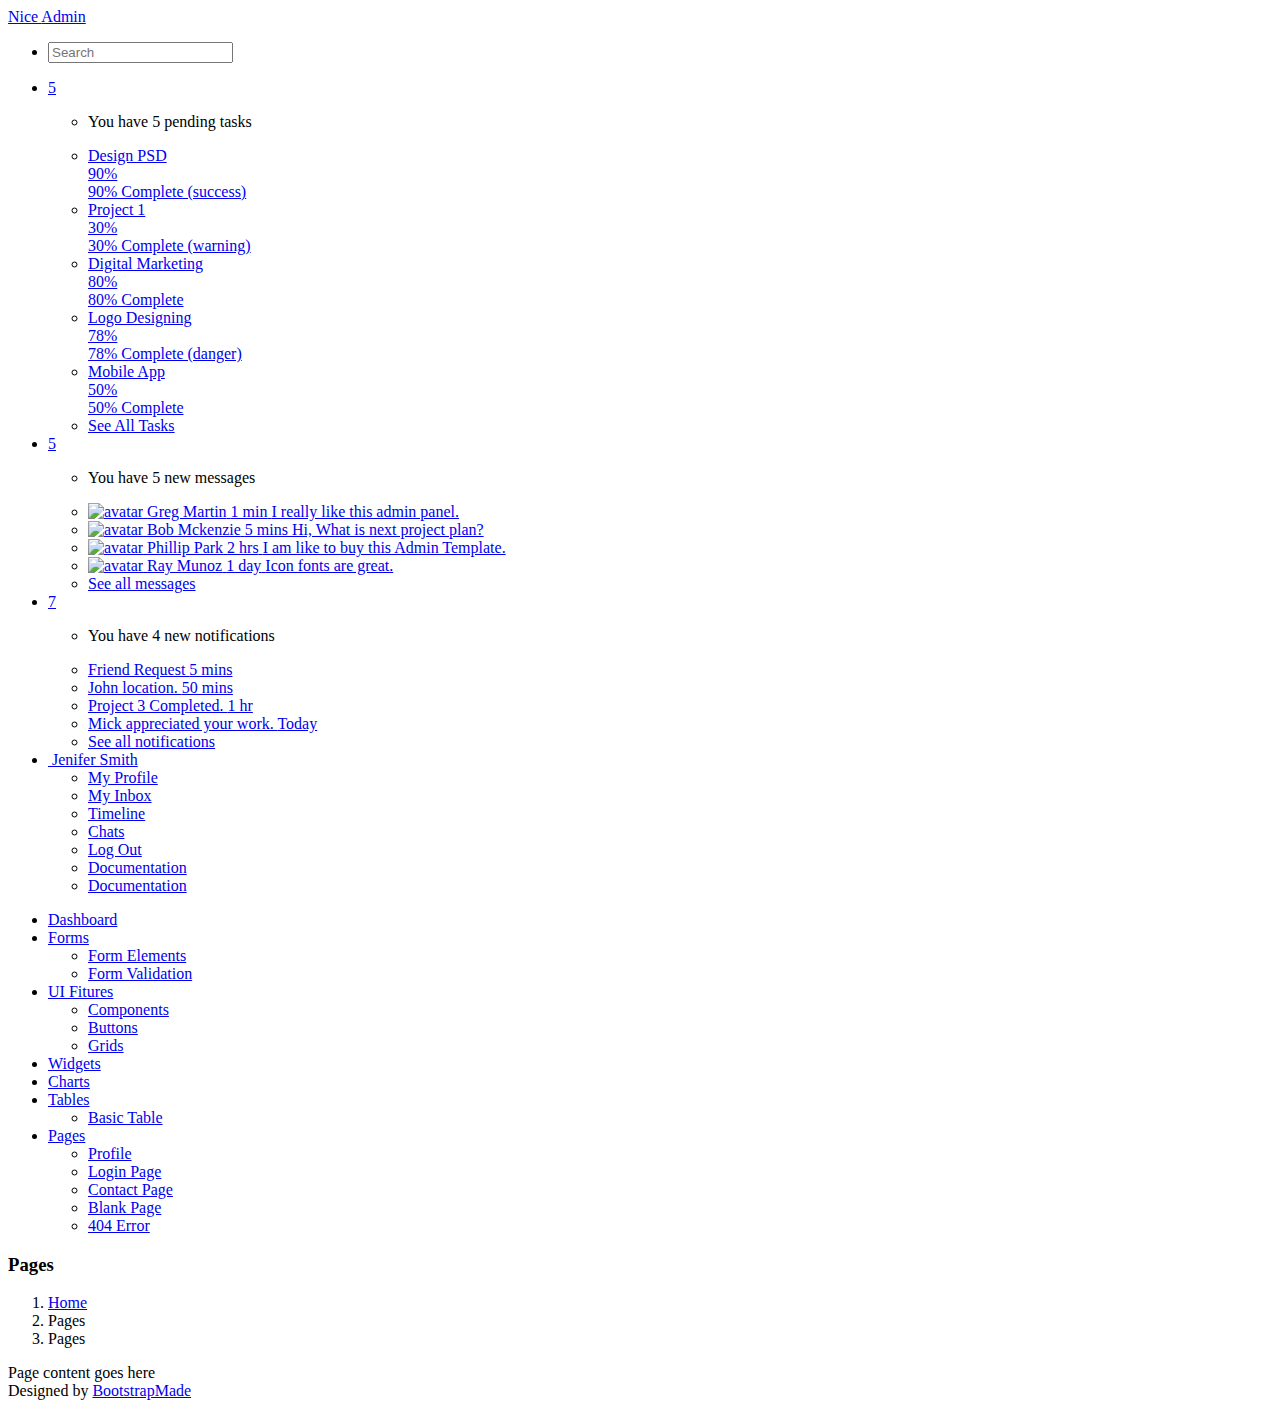
==== src/main/resources/templates/blank.html @ 891a40af "Working default server Application, created from a public template and put on the Spring rails." ====
<!DOCTYPE html>
<html lang="en">

<head>
  <meta charset="utf-8">
  <meta name="viewport" content="width=device-width, initial-scale=1.0">
  <meta name="description" content="Creative - Bootstrap 3 Responsive Admin Template">
  <meta name="author" content="GeeksLabs">
  <meta name="keyword" content="Creative, Dashboard, Admin, Template, Theme, Bootstrap, Responsive, Retina, Minimal">
  <link rel="shortcut icon" href="img/favicon.png">

  <title>Blank | Creative - Bootstrap 3 Responsive Admin Template</title>

  <!-- Bootstrap CSS -->
  <link href="css/bootstrap.min.css" rel="stylesheet">
  <!-- bootstrap theme -->
  <link href="css/bootstrap-theme.css" rel="stylesheet">
  <!--external css-->
  <!-- font icon -->
  <link href="css/elegant-icons-style.css" rel="stylesheet" />
  <link href="css/font-awesome.min.css" rel="stylesheet" />
  <!-- Custom styles -->
  <link href="css/style.css" rel="stylesheet">
  <link href="css/style-responsive.css" rel="stylesheet" />

  <!-- HTML5 shim and Respond.js IE8 support of HTML5 -->
  <!--[if lt IE 9]>
      <script src="js/html5shiv.js"></script>
      <script src="js/respond.min.js"></script>
      <script src="js/lte-ie7.js"></script>
    <![endif]-->

    <!-- =======================================================
      Theme Name: NiceAdmin
      Theme URL: https://bootstrapmade.com/nice-admin-bootstrap-admin-html-template/
      Author: BootstrapMade
      Author URL: https://bootstrapmade.com
    ======================================================= -->
</head>

<body>
  <!-- container section start -->
  <section id="container" class="">
    <!--header start-->

    <header class="header dark-bg">
      <div class="toggle-nav">
        <div class="icon-reorder tooltips" data-original-title="Toggle Navigation" data-placement="bottom"><i class="icon_menu"></i></div>
      </div>

      <!--logo start-->
      <a href="index.html" class="logo">Nice <span class="lite">Admin</span></a>
      <!--logo end-->

      <div class="nav search-row" id="top_menu">
        <!--  search form start -->
        <ul class="nav top-menu">
          <li>
            <form class="navbar-form">
              <input class="form-control" placeholder="Search" type="text">
            </form>
          </li>
        </ul>
        <!--  search form end -->
      </div>

      <div class="top-nav notification-row">
        <!-- notificatoin dropdown start-->
        <ul class="nav pull-right top-menu">

          <!-- task notificatoin start -->
          <li id="task_notificatoin_bar" class="dropdown">
            <a data-toggle="dropdown" class="dropdown-toggle" href="#">
                            <i class="icon-task-l"></i>
                            <span class="badge bg-important">5</span>
                        </a>
            <ul class="dropdown-menu extended tasks-bar">
              <div class="notify-arrow notify-arrow-blue"></div>
              <li>
                <p class="blue">You have 5 pending tasks</p>
              </li>
              <li>
                <a href="#">
                  <div class="task-info">
                    <div class="desc">Design PSD </div>
                    <div class="percent">90%</div>
                  </div>
                  <div class="progress progress-striped">
                    <div class="progress-bar progress-bar-success" role="progressbar" aria-valuenow="90" aria-valuemin="0" aria-valuemax="100" style="width: 90%">
                      <span class="sr-only">90% Complete (success)</span>
                    </div>
                  </div>
                </a>
              </li>
              <li>
                <a href="#">
                  <div class="task-info">
                    <div class="desc">
                      Project 1
                    </div>
                    <div class="percent">30%</div>
                  </div>
                  <div class="progress progress-striped">
                    <div class="progress-bar progress-bar-warning" role="progressbar" aria-valuenow="30" aria-valuemin="0" aria-valuemax="100" style="width: 30%">
                      <span class="sr-only">30% Complete (warning)</span>
                    </div>
                  </div>
                </a>
              </li>
              <li>
                <a href="#">
                  <div class="task-info">
                    <div class="desc">Digital Marketing</div>
                    <div class="percent">80%</div>
                  </div>
                  <div class="progress progress-striped">
                    <div class="progress-bar progress-bar-info" role="progressbar" aria-valuenow="80" aria-valuemin="0" aria-valuemax="100" style="width: 80%">
                      <span class="sr-only">80% Complete</span>
                    </div>
                  </div>
                </a>
              </li>
              <li>
                <a href="#">
                  <div class="task-info">
                    <div class="desc">Logo Designing</div>
                    <div class="percent">78%</div>
                  </div>
                  <div class="progress progress-striped">
                    <div class="progress-bar progress-bar-danger" role="progressbar" aria-valuenow="78" aria-valuemin="0" aria-valuemax="100" style="width: 78%">
                      <span class="sr-only">78% Complete (danger)</span>
                    </div>
                  </div>
                </a>
              </li>
              <li>
                <a href="#">
                  <div class="task-info">
                    <div class="desc">Mobile App</div>
                    <div class="percent">50%</div>
                  </div>
                  <div class="progress progress-striped active">
                    <div class="progress-bar" role="progressbar" aria-valuenow="50" aria-valuemin="0" aria-valuemax="100" style="width: 50%">
                      <span class="sr-only">50% Complete</span>
                    </div>
                  </div>

                </a>
              </li>
              <li class="external">
                <a href="#">See All Tasks</a>
              </li>
            </ul>
          </li>
          <!-- task notificatoin end -->
          <!-- inbox notificatoin start-->
          <li id="mail_notificatoin_bar" class="dropdown">
            <a data-toggle="dropdown" class="dropdown-toggle" href="#">
                            <i class="icon-envelope-l"></i>
                            <span class="badge bg-important">5</span>
                        </a>
            <ul class="dropdown-menu extended inbox">
              <div class="notify-arrow notify-arrow-blue"></div>
              <li>
                <p class="blue">You have 5 new messages</p>
              </li>
              <li>
                <a href="#">
                                    <span class="photo"><img alt="avatar" src="./img/avatar-mini.jpg"></span>
                                    <span class="subject">
                                    <span class="from">Greg  Martin</span>
                                    <span class="time">1 min</span>
                                    </span>
                                    <span class="message">
                                        I really like this admin panel.
                                    </span>
                                </a>
              </li>
              <li>
                <a href="#">
                                    <span class="photo"><img alt="avatar" src="./img/avatar-mini2.jpg"></span>
                                    <span class="subject">
                                    <span class="from">Bob   Mckenzie</span>
                                    <span class="time">5 mins</span>
                                    </span>
                                    <span class="message">
                                     Hi, What is next project plan?
                                    </span>
                                </a>
              </li>
              <li>
                <a href="#">
                                    <span class="photo"><img alt="avatar" src="./img/avatar-mini3.jpg"></span>
                                    <span class="subject">
                                    <span class="from">Phillip   Park</span>
                                    <span class="time">2 hrs</span>
                                    </span>
                                    <span class="message">
                                        I am like to buy this Admin Template.
                                    </span>
                                </a>
              </li>
              <li>
                <a href="#">
                                    <span class="photo"><img alt="avatar" src="./img/avatar-mini4.jpg"></span>
                                    <span class="subject">
                                    <span class="from">Ray   Munoz</span>
                                    <span class="time">1 day</span>
                                    </span>
                                    <span class="message">
                                        Icon fonts are great.
                                    </span>
                                </a>
              </li>
              <li>
                <a href="#">See all messages</a>
              </li>
            </ul>
          </li>
          <!-- inbox notificatoin end -->
          <!-- alert notification start-->
          <li id="alert_notificatoin_bar" class="dropdown">
            <a data-toggle="dropdown" class="dropdown-toggle" href="#">

                            <i class="icon-bell-l"></i>
                            <span class="badge bg-important">7</span>
                        </a>
            <ul class="dropdown-menu extended notification">
              <div class="notify-arrow notify-arrow-blue"></div>
              <li>
                <p class="blue">You have 4 new notifications</p>
              </li>
              <li>
                <a href="#">
                                    <span class="label label-primary"><i class="icon_profile"></i></span>
                                    Friend Request
                                    <span class="small italic pull-right">5 mins</span>
                                </a>
              </li>
              <li>
                <a href="#">
                                    <span class="label label-warning"><i class="icon_pin"></i></span>
                                    John location.
                                    <span class="small italic pull-right">50 mins</span>
                                </a>
              </li>
              <li>
                <a href="#">
                                    <span class="label label-danger"><i class="icon_book_alt"></i></span>
                                    Project 3 Completed.
                                    <span class="small italic pull-right">1 hr</span>
                                </a>
              </li>
              <li>
                <a href="#">
                                    <span class="label label-success"><i class="icon_like"></i></span>
                                    Mick appreciated your work.
                                    <span class="small italic pull-right"> Today</span>
                                </a>
              </li>
              <li>
                <a href="#">See all notifications</a>
              </li>
            </ul>
          </li>
          <!-- alert notification end-->
          <!-- user login dropdown start-->
          <li class="dropdown">
            <a data-toggle="dropdown" class="dropdown-toggle" href="#">
                            <span class="profile-ava">
                                <img alt="" src="img/avatar1_small.jpg">
                            </span>
                            <span class="username">Jenifer Smith</span>
                            <b class="caret"></b>
                        </a>
            <ul class="dropdown-menu extended logout">
              <div class="log-arrow-up"></div>
              <li class="eborder-top">
                <a href="#"><i class="icon_profile"></i> My Profile</a>
              </li>
              <li>
                <a href="#"><i class="icon_mail_alt"></i> My Inbox</a>
              </li>
              <li>
                <a href="#"><i class="icon_clock_alt"></i> Timeline</a>
              </li>
              <li>
                <a href="#"><i class="icon_chat_alt"></i> Chats</a>
              </li>
              <li>
                <a href="login.html"><i class="icon_key_alt"></i> Log Out</a>
              </li>
              <li>
                <a href="documentation.html"><i class="icon_key_alt"></i> Documentation</a>
              </li>
              <li>
                <a href="documentation.html"><i class="icon_key_alt"></i> Documentation</a>
              </li>
            </ul>
          </li>
          <!-- user login dropdown end -->
        </ul>
        <!-- notificatoin dropdown end-->
      </div>
    </header>
    <!--header end-->

    <!--sidebar start-->
    <aside>
      <div id="sidebar" class="nav-collapse ">
        <!-- sidebar menu start-->
        <ul class="sidebar-menu">
          <li class="">
            <a class="" href="index.html">
                          <i class="icon_house_alt"></i>
                          <span>Dashboard</span>
                      </a>
          </li>
          <li class="sub-menu">
            <a href="javascript:;" class="">
                          <i class="icon_document_alt"></i>
                          <span>Forms</span>
                          <span class="menu-arrow arrow_carrot-right"></span>
                      </a>
            <ul class="sub">
              <li><a class="" href="form_component.html">Form Elements</a></li>
              <li><a class="" href="form_validation.html">Form Validation</a></li>
            </ul>
          </li>
          <li class="sub-menu">
            <a href="javascript:;" class="">
                          <i class="icon_desktop"></i>
                          <span>UI Fitures</span>
                          <span class="menu-arrow arrow_carrot-right"></span>
                      </a>
            <ul class="sub">
              <li><a class="" href="general.html">Components</a></li>
              <li><a class="" href="buttons.html">Buttons</a></li>
              <li><a class="" href="grids.html">Grids</a></li>
            </ul>
          </li>
          <li>
            <a class="" href="widgets.html">
                          <i class="icon_genius"></i>
                          <span>Widgets</span>
                      </a>
          </li>
          <li>
            <a class="" href="chart-chartjs.html">
                          <i class="icon_piechart"></i>
                          <span>Charts</span>

                      </a>

          </li>

          <li class="sub-menu">
            <a href="javascript:;" class="">
                          <i class="icon_table"></i>
                          <span>Tables</span>
                          <span class="menu-arrow arrow_carrot-right"></span>
                      </a>
            <ul class="sub">
              <li><a class="" href="basic_table.html">Basic Table</a></li>
            </ul>
          </li>

          <li class="sub-menu ">
            <a href="javascript:;" class="">
                          <i class="icon_documents_alt"></i>
                          <span>Pages</span>
                          <span class="menu-arrow arrow_carrot-right"></span>
                      </a>
            <ul class="sub">
              <li><a class="" href="profile.html">Profile</a></li>
              <li><a class="" href="login.html"><span>Login Page</span></a></li>
              <li><a class="" href="contact.html"><span>Contact Page</span></a></li>
              <li><a class="active" href="blank.html">Blank Page</a></li>
              <li><a class="" href="404.html">404 Error</a></li>
            </ul>
          </li>

        </ul>
        <!-- sidebar menu end-->
      </div>
    </aside>
    <!--sidebar end-->

    <!--main content start-->
    <section id="main-content">
      <section class="wrapper">
        <div class="row">
          <div class="col-lg-12">
            <h3 class="page-header"><i class="fa fa fa-bars"></i> Pages</h3>
            <ol class="breadcrumb">
              <li><i class="fa fa-home"></i><a href="index.html">Home</a></li>
              <li><i class="fa fa-bars"></i>Pages</li>
              <li><i class="fa fa-square-o"></i>Pages</li>
            </ol>
          </div>
        </div>
        <!-- page start-->
        Page content goes here
        <!-- page end-->
      </section>
    </section>
    <!--main content end-->
    <div class="text-right">
      <div class="credits">
          <!--
            All the links in the footer should remain intact.
            You can delete the links only if you purchased the pro version.
            Licensing information: https://bootstrapmade.com/license/
            Purchase the pro version form: https://bootstrapmade.com/buy/?theme=NiceAdmin
          -->
          Designed by <a href="https://bootstrapmade.com/">BootstrapMade</a>
        </div>
    </div>
  </section>
  <!-- container section end -->
  <!-- javascripts -->
  <script src="js/jquery.js"></script>
  <script src="js/bootstrap.min.js"></script>
  <!-- nice scroll -->
  <script src="js/jquery.scrollTo.min.js"></script>
  <script src="js/jquery.nicescroll.js" type="text/javascript"></script>
  <!--custome script for all page-->
  <script src="js/scripts.js"></script>


</body>

</html>
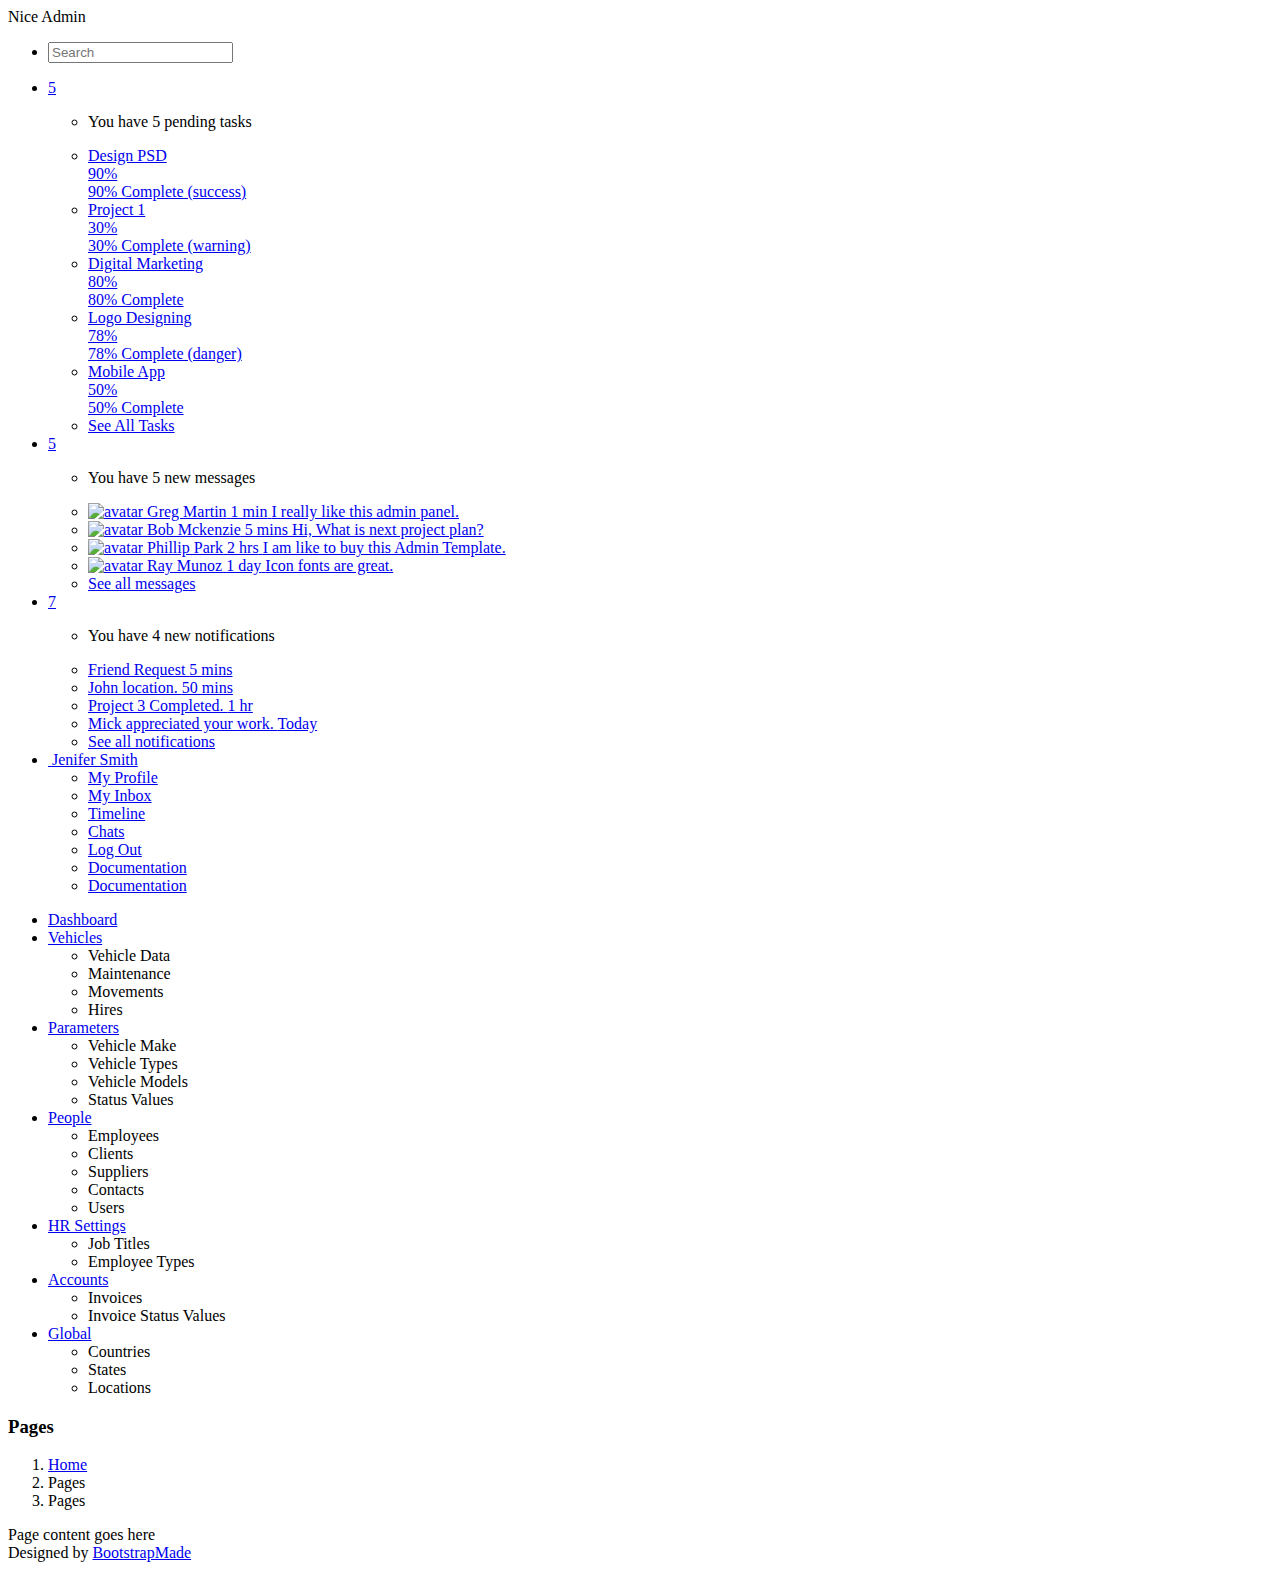
==== commit 9e9bbbd5: "Added links to the sidebar. Countries tab now outputs from the DB." ====
--- a/src/main/resources/templates/blank.html
+++ b/src/main/resources/templates/blank.html
@@ -49,7 +49,7 @@
       </div>
 
       <!--logo start-->
-      <a href="index.html" class="logo">Nice <span class="lite">Admin</span></a>
+        <a th:href="@{/index}" class="logo">Nice <span class="lite">Admin</span></a>
       <!--logo end-->
 
       <div class="nav search-row" id="top_menu">
@@ -319,64 +319,80 @@
           <li class="sub-menu">
             <a href="javascript:;" class="">
                           <i class="icon_document_alt"></i>
-                          <span>Forms</span>
+                          <span>Vehicles</span>
                           <span class="menu-arrow arrow_carrot-right"></span>
                       </a>
             <ul class="sub">
-              <li><a class="" href="form_component.html">Form Elements</a></li>
-              <li><a class="" href="form_validation.html">Form Validation</a></li>
-            </ul>
-          </li>
+              <li><a class="" th:href="@{/VehicleData}">Vehicle Data</a></li>
+              <li><a class="" th:href="@{/VehicleMaintenance}">Maintenance</a></li>
+              <li><a class="" th:href="@{/VehicleMovement}">Movements</a></li>
+              <li><a class="" th:href="@{/VehicleHire}">Hires</a></li>
+            </ul>
+          </li>
+
           <li class="sub-menu">
             <a href="javascript:;" class="">
                           <i class="icon_desktop"></i>
-                          <span>UI Fitures</span>
+                          <span>Parameters</span>
                           <span class="menu-arrow arrow_carrot-right"></span>
                       </a>
             <ul class="sub">
-              <li><a class="" href="general.html">Components</a></li>
-              <li><a class="" href="buttons.html">Buttons</a></li>
-              <li><a class="" href="grids.html">Grids</a></li>
-            </ul>
-          </li>
-          <li>
-            <a class="" href="widgets.html">
-                          <i class="icon_genius"></i>
-                          <span>Widgets</span>
-                      </a>
-          </li>
-          <li>
-            <a class="" href="chart-chartjs.html">
-                          <i class="icon_piechart"></i>
-                          <span>Charts</span>
-
-                      </a>
-
-          </li>
-
-          <li class="sub-menu">
-            <a href="javascript:;" class="">
-                          <i class="icon_table"></i>
-                          <span>Tables</span>
-                          <span class="menu-arrow arrow_carrot-right"></span>
-                      </a>
-            <ul class="sub">
-              <li><a class="" href="basic_table.html">Basic Table</a></li>
-            </ul>
-          </li>
-
-          <li class="sub-menu ">
-            <a href="javascript:;" class="">
-                          <i class="icon_documents_alt"></i>
-                          <span>Pages</span>
-                          <span class="menu-arrow arrow_carrot-right"></span>
-                      </a>
-            <ul class="sub">
-              <li><a class="" href="profile.html">Profile</a></li>
-              <li><a class="" href="login.html"><span>Login Page</span></a></li>
-              <li><a class="" href="contact.html"><span>Contact Page</span></a></li>
-              <li><a class="active" href="blank.html">Blank Page</a></li>
-              <li><a class="" href="404.html">404 Error</a></li>
+              <li><a class="" th:href="@{/VehicleMake}">Vehicle Make</a></li>
+              <li><a class="" th:href="@{/VehicleType}">Vehicle Types</a></li>
+              <li><a class="" th:href="@{/VehicleModel}">Vehicle Models</a></li>
+              <li><a class="" th:href="@{/VehicleStatus}">Status Values</a></li>
+            </ul>
+          </li>
+
+          <li class="sub-menu">
+            <a href="javascript:;" class="">
+              <i class="icon_desktop"></i>
+              <span>People</span>
+              <span class="menu-arrow arrow_carrot-right"></span>
+            </a>
+            <ul class="sub">
+              <li><a class="" th:href="@{/Employee}">Employees</a></li>
+              <li><a class="" th:href="@{/Client}">Clients</a></li>
+              <li><a class="" th:href="@{/Supplier}">Suppliers</a></li>
+              <li><a class="" th:href="@{/Contract}">Contacts</a></li>
+              <li><a class="" th:href="@{/User}">Users</a></li>
+            </ul>
+          </li>
+
+          <li class="sub-menu">
+            <a href="javascript:;" class="">
+              <i class="icon_desktop"></i>
+              <span>HR Settings</span>
+              <span class="menu-arrow arrow_carrot-right"></span>
+            </a>
+            <ul class="sub">
+              <li><a class="" th:href="@{/JobTitle}">Job Titles</a></li>
+              <li><a class="" th:href="@{/EmployeeType}">Employee Types</a></li>
+            </ul>
+          </li>
+
+          <li class="sub-menu">
+            <a href="javascript:;" class="">
+              <i class="icon_desktop"></i>
+              <span>Accounts</span>
+              <span class="menu-arrow arrow_carrot-right"></span>
+            </a>
+            <ul class="sub">
+              <li><a class="" th:href="@{/Invoice}">Invoices</a></li>
+              <li><a class="" th:href="@{/InvoiceStatus}">Invoice Status Values</a></li>
+            </ul>
+          </li>
+
+          <li class="sub-menu">
+            <a href="javascript:;" class="">
+              <i class="icon_desktop"></i>
+              <span>Global</span>
+              <span class="menu-arrow arrow_carrot-right"></span>
+            </a>
+            <ul class="sub">
+              <li><a class="" th:href="@{/Country}">Countries</a></li>
+              <li><a class="" th:href="@{/State}">States</a></li>
+              <li><a class="" th:href="@{/Location}">Locations</a></li>
             </ul>
           </li>
 
